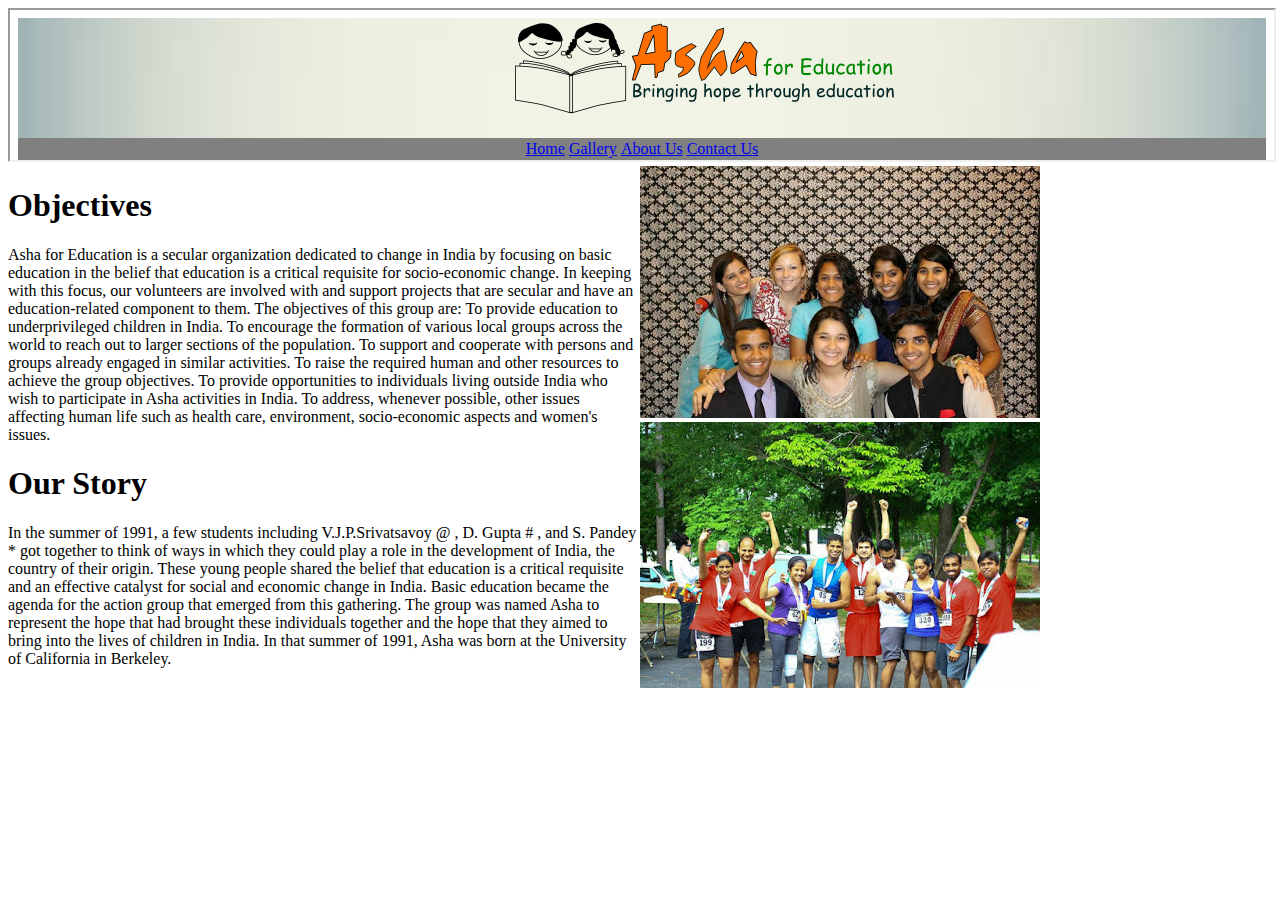
==== about.html @ 494b9bda "added text and images" ====
<!DOCTYPE html>
<html>
	<head>
		
		<link rel="stylesheet" type="text/css" href="css/style.css">
	</head>
	<body>
		<iframe src="header.html" width="100%"></iframe>
		<div class= "right">
			<div>
			<h1>Objectives</h1>
				Asha for Education  is a secular organization dedicated to change in India by focusing on basic education in the belief that education is a critical requisite for socio-economic change.
In keeping with this focus, our volunteers are involved with and support projects that are secular and have an education-related component to them. The objectives of this group are:
To provide education to underprivileged children in India.
To encourage the formation of various local groups across the world to reach out to larger sections of the population.
To support and cooperate with persons and groups already engaged in similar activities.
To raise the required human and other resources to achieve the group objectives.
To provide opportunities to individuals living outside India who wish to participate in Asha activities in India.
To address, whenever possible, other issues affecting human life such as health care, environment, socio-economic aspects and women's issues.
			</div>
			<div>
			<h1>Our Story</h1>
				In the summer of 1991, a few students including V.J.P.Srivatsavoy @ , D. Gupta # , and S. Pandey *  got together to think of ways in which they could play a role in the development of India, the country of their origin. These young people shared the belief that education is a critical requisite and an effective catalyst for social and economic change in India. Basic education became the agenda for the action group that emerged from this gathering. The group was named  Asha  to represent the  hope  that had brought these individuals together and the hope that they aimed to bring into the lives of children in India. In that summer of 1991, Asha was born at the University of California in Berkeley.
		</div>
	</div>
			<div class="img">
			<img src="group.png">
			<img src="marathon.png">
			</div>
	</body>
</html>
---- css/style.css ----
#navbar{
	width: 100%;
}

.topbar{
	background-image: url("../images/background.jpg");
	background-size: cover;
    background-repeat: no-repeat;
    background-position: center center;
    text-align: center;
}

#logo{
	margin-left: 10%;
}

ul.nav{  
	list-style: none;  
	padding: 2px;
	background-color: grey;
	color: black;
	background-size: cover;

} 

ul.nav li{  
	display: inline; 
}

.my-button{  
	padding: 10px 12px;  
	border: 1px solid aqua;  
	color: aqua;  
	background-color: blue;  
	text-decoration: none;  
	display: inline-block;  
	border-radius: 5px; 
} 


a:hover{
	text-decoration: none;
	background-color: black;
	color: white;
}

a:visited{
	text-decoration: none;
	color: blue;
}

.my-button:hover{  
	margin: 2px 0 0 2px;
	background-color: white; 
}

.form_elements{  
	padding: 4px;  
	font-size: 1.5em;  
	font-family: "Arial", 
	sans-serif; 
}

.form_label{
	color: blue;
	background-color: white;
}

footer{
	margin-top: 90%;
}
.left, .right{
	float:left;
	width: 50%;
}
.img{
	float: left;
	width: 50%;
}
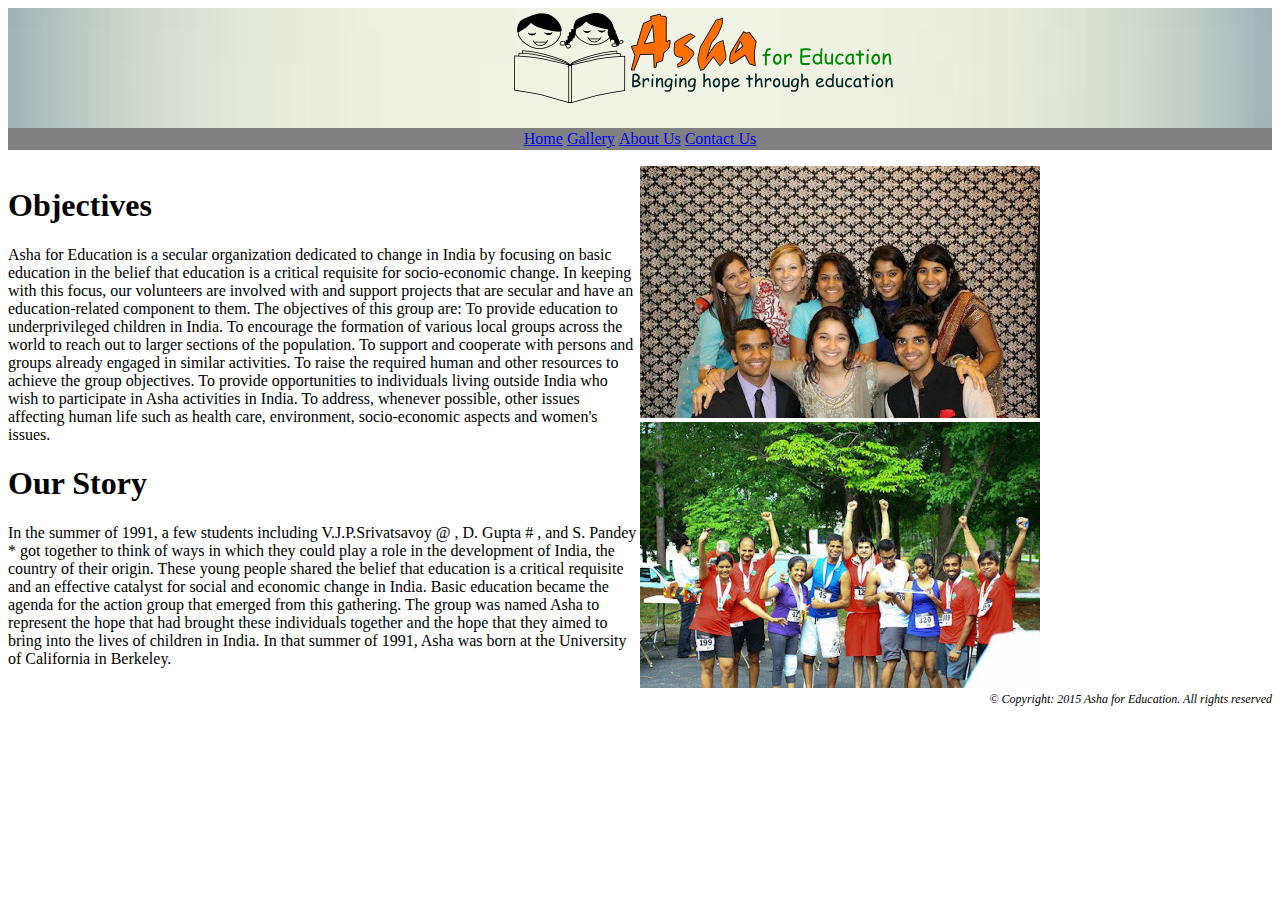
==== commit 07851c94: "Added javascript to incude header in all pages, updated index.html and gallery.html" ====
--- a/about.html
+++ b/about.html
@@ -1,11 +1,12 @@
 <!DOCTYPE html>
 <html>
 	<head>
-		
 		<link rel="stylesheet" type="text/css" href="css/style.css">
+		<script type="text/javascript" src="http://code.jquery.com/jquery-1.11.2.min.js"></script>
+		<script type="text/javascript" src="js/include.js"></script>
 	</head>
 	<body>
-		<iframe src="header.html" width="100%"></iframe>
+		<!-- <iframe src="header.html" width="100%"></iframe> -->
 		<div class= "right">
 			<div>
 			<h1>Objectives</h1>
@@ -22,10 +23,14 @@
 			<h1>Our Story</h1>
 				In the summer of 1991, a few students including V.J.P.Srivatsavoy @ , D. Gupta # , and S. Pandey *  got together to think of ways in which they could play a role in the development of India, the country of their origin. These young people shared the belief that education is a critical requisite and an effective catalyst for social and economic change in India. Basic education became the agenda for the action group that emerged from this gathering. The group was named  Asha  to represent the  hope  that had brought these individuals together and the hope that they aimed to bring into the lives of children in India. In that summer of 1991, Asha was born at the University of California in Berkeley.
 		</div>
-	</div>
+		</div>
 			<div class="img">
 			<img src="group.png">
 			<img src="marathon.png">
-			</div>
+		</div>
+		<div id="footer">
+			&copy; Copyright: 2015 Asha for Education. All rights reserved
+		</div>
+
 	</body>
 </html>--- a/css/style.css
+++ b/css/style.css
@@ -1,6 +1,34 @@
 #navbar{
 	width: 100%;
 }
+
+#footer {
+	clear: both;
+	font-size: 75%;
+	font-style: italic;
+	text-align: right;
+}
+
+.description{
+	margin-left: 10%;
+	margin-right: 10%;
+	/*border: 1px solid red;*/
+}
+
+.block_img{
+	max-width: 33%;
+	float: left;
+	margin-bottom: 10px;
+	margin-left: 2px;
+	display: inline;
+}
+.blocks {
+	clear: both;
+	margin-left: 20px;
+	margin-right: 20px;
+	margin-bottom: 20px;
+}
+
 
 .topbar{
 	background-image: url("../images/background.jpg");
@@ -27,17 +55,6 @@
 	display: inline; 
 }
 
-.my-button{  
-	padding: 10px 12px;  
-	border: 1px solid aqua;  
-	color: aqua;  
-	background-color: blue;  
-	text-decoration: none;  
-	display: inline-block;  
-	border-radius: 5px; 
-} 
-
-
 a:hover{
 	text-decoration: none;
 	background-color: black;
@@ -49,32 +66,25 @@
 	color: blue;
 }
 
-.my-button:hover{  
-	margin: 2px 0 0 2px;
-	background-color: white; 
-}
-
-.form_elements{  
-	padding: 4px;  
-	font-size: 1.5em;  
-	font-family: "Arial", 
-	sans-serif; 
-}
-
-.form_label{
-	color: blue;
-	background-color: white;
-}
-
-footer{
-	margin-top: 90%;
-}
 .left, .right{
 	float:left;
 	width: 50%;
 }
+
 .img{
 	float: left;
 	width: 50%;
 }
 
+.event_gallery{
+	max-width: 20%;
+	float:left;
+	margin-right: 10px;
+	margin-bottom: 10px;
+}
+
+h3{
+	clear: both;
+	font-style: italic;
+	color: blue;
+}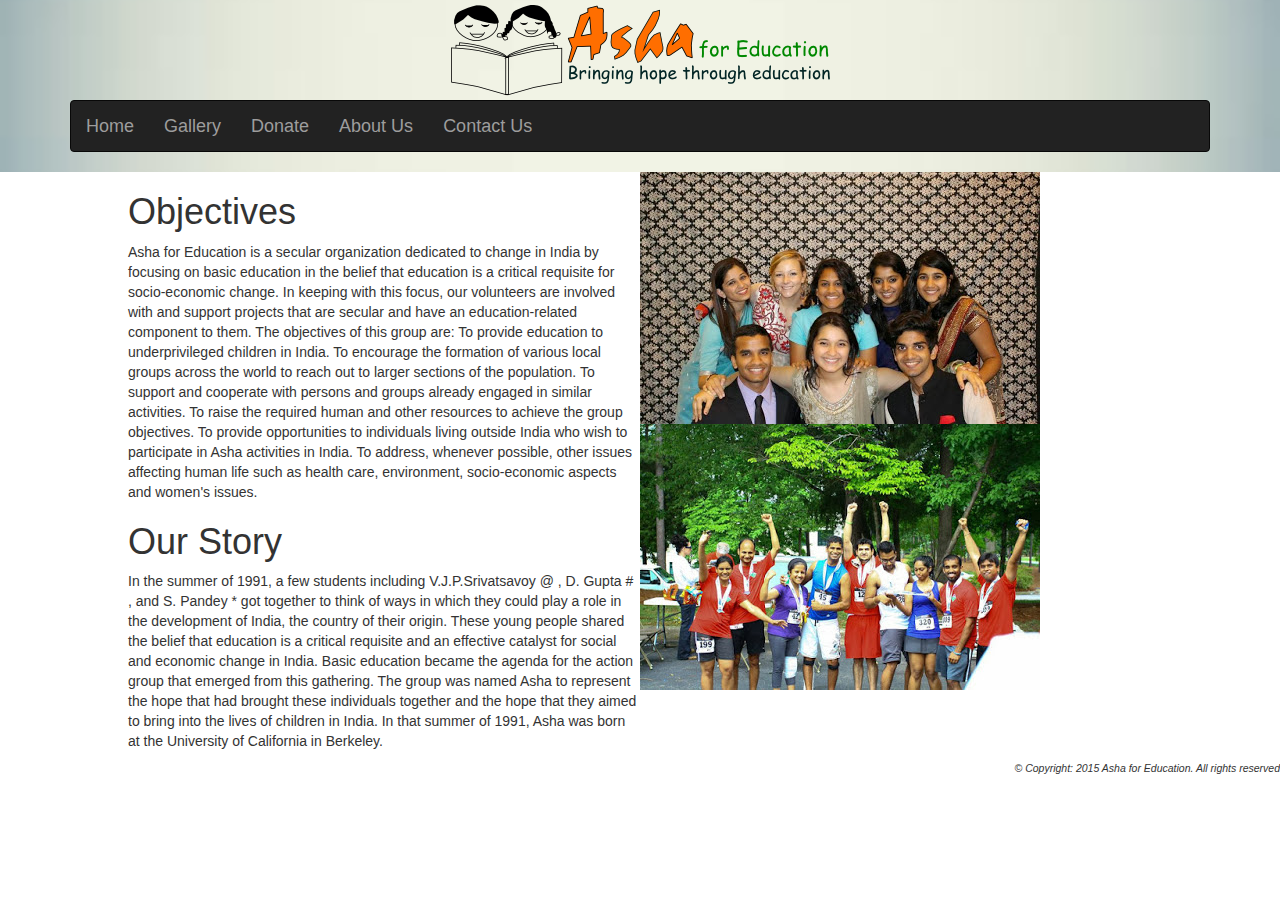
==== commit ed9ef0d0: "site updated with bootstrap" ====
--- a/about.html
+++ b/about.html
@@ -1,36 +1,33 @@
 <!DOCTYPE html>
 <html>
 	<head>
+		<link rel="stylesheet" href="https://maxcdn.bootstrapcdn.com/bootstrap/3.3.2/css/bootstrap.min.css">
 		<link rel="stylesheet" type="text/css" href="css/style.css">
 		<script type="text/javascript" src="http://code.jquery.com/jquery-1.11.2.min.js"></script>
-		<script type="text/javascript" src="js/include.js"></script>
+		<script type="text/javascript" src="js/include_with_bootsrap.js"></script>
 	</head>
 	<body>
-		<!-- <iframe src="header.html" width="100%"></iframe> -->
-		<div class= "right">
-			<div>
-			<h1>Objectives</h1>
-				Asha for Education  is a secular organization dedicated to change in India by focusing on basic education in the belief that education is a critical requisite for socio-economic change.
+		<div class="description">
+			<div class= "right">
+				<h1>Objectives</h1>
+				<p>Asha for Education  is a secular organization dedicated to change in India by focusing on basic education in the belief that education is a critical requisite for socio-economic change.
 In keeping with this focus, our volunteers are involved with and support projects that are secular and have an education-related component to them. The objectives of this group are:
 To provide education to underprivileged children in India.
 To encourage the formation of various local groups across the world to reach out to larger sections of the population.
 To support and cooperate with persons and groups already engaged in similar activities.
 To raise the required human and other resources to achieve the group objectives.
 To provide opportunities to individuals living outside India who wish to participate in Asha activities in India.
-To address, whenever possible, other issues affecting human life such as health care, environment, socio-economic aspects and women's issues.
+To address, whenever possible, other issues affecting human life such as health care, environment, socio-economic aspects and women's issues.</p>
+			<h1>Our Story</h1>
+				<p>In the summer of 1991, a few students including V.J.P.Srivatsavoy @ , D. Gupta # , and S. Pandey *  got together to think of ways in which they could play a role in the development of India, the country of their origin. These young people shared the belief that education is a critical requisite and an effective catalyst for social and economic change in India. Basic education became the agenda for the action group that emerged from this gathering. The group was named  Asha  to represent the  hope  that had brought these individuals together and the hope that they aimed to bring into the lives of children in India. In that summer of 1991, Asha was born at the University of California in Berkeley.</p>
 			</div>
-			<div>
-			<h1>Our Story</h1>
-				In the summer of 1991, a few students including V.J.P.Srivatsavoy @ , D. Gupta # , and S. Pandey *  got together to think of ways in which they could play a role in the development of India, the country of their origin. These young people shared the belief that education is a critical requisite and an effective catalyst for social and economic change in India. Basic education became the agenda for the action group that emerged from this gathering. The group was named  Asha  to represent the  hope  that had brought these individuals together and the hope that they aimed to bring into the lives of children in India. In that summer of 1991, Asha was born at the University of California in Berkeley.
-		</div>
-		</div>
 			<div class="img">
-			<img src="group.png">
-			<img src="marathon.png">
+				<img src="images/group.png">
+				<img src="images/marathon.png">
+			</div>
 		</div>
 		<div id="footer">
 			&copy; Copyright: 2015 Asha for Education. All rights reserved
 		</div>
-
 	</body>
 </html>--- a/css/style.css
+++ b/css/style.css
@@ -76,7 +76,7 @@
 	width: 50%;
 }
 
-.event_gallery{
+.event_gallery img{
 	max-width: 20%;
 	float:left;
 	margin-right: 10px;
